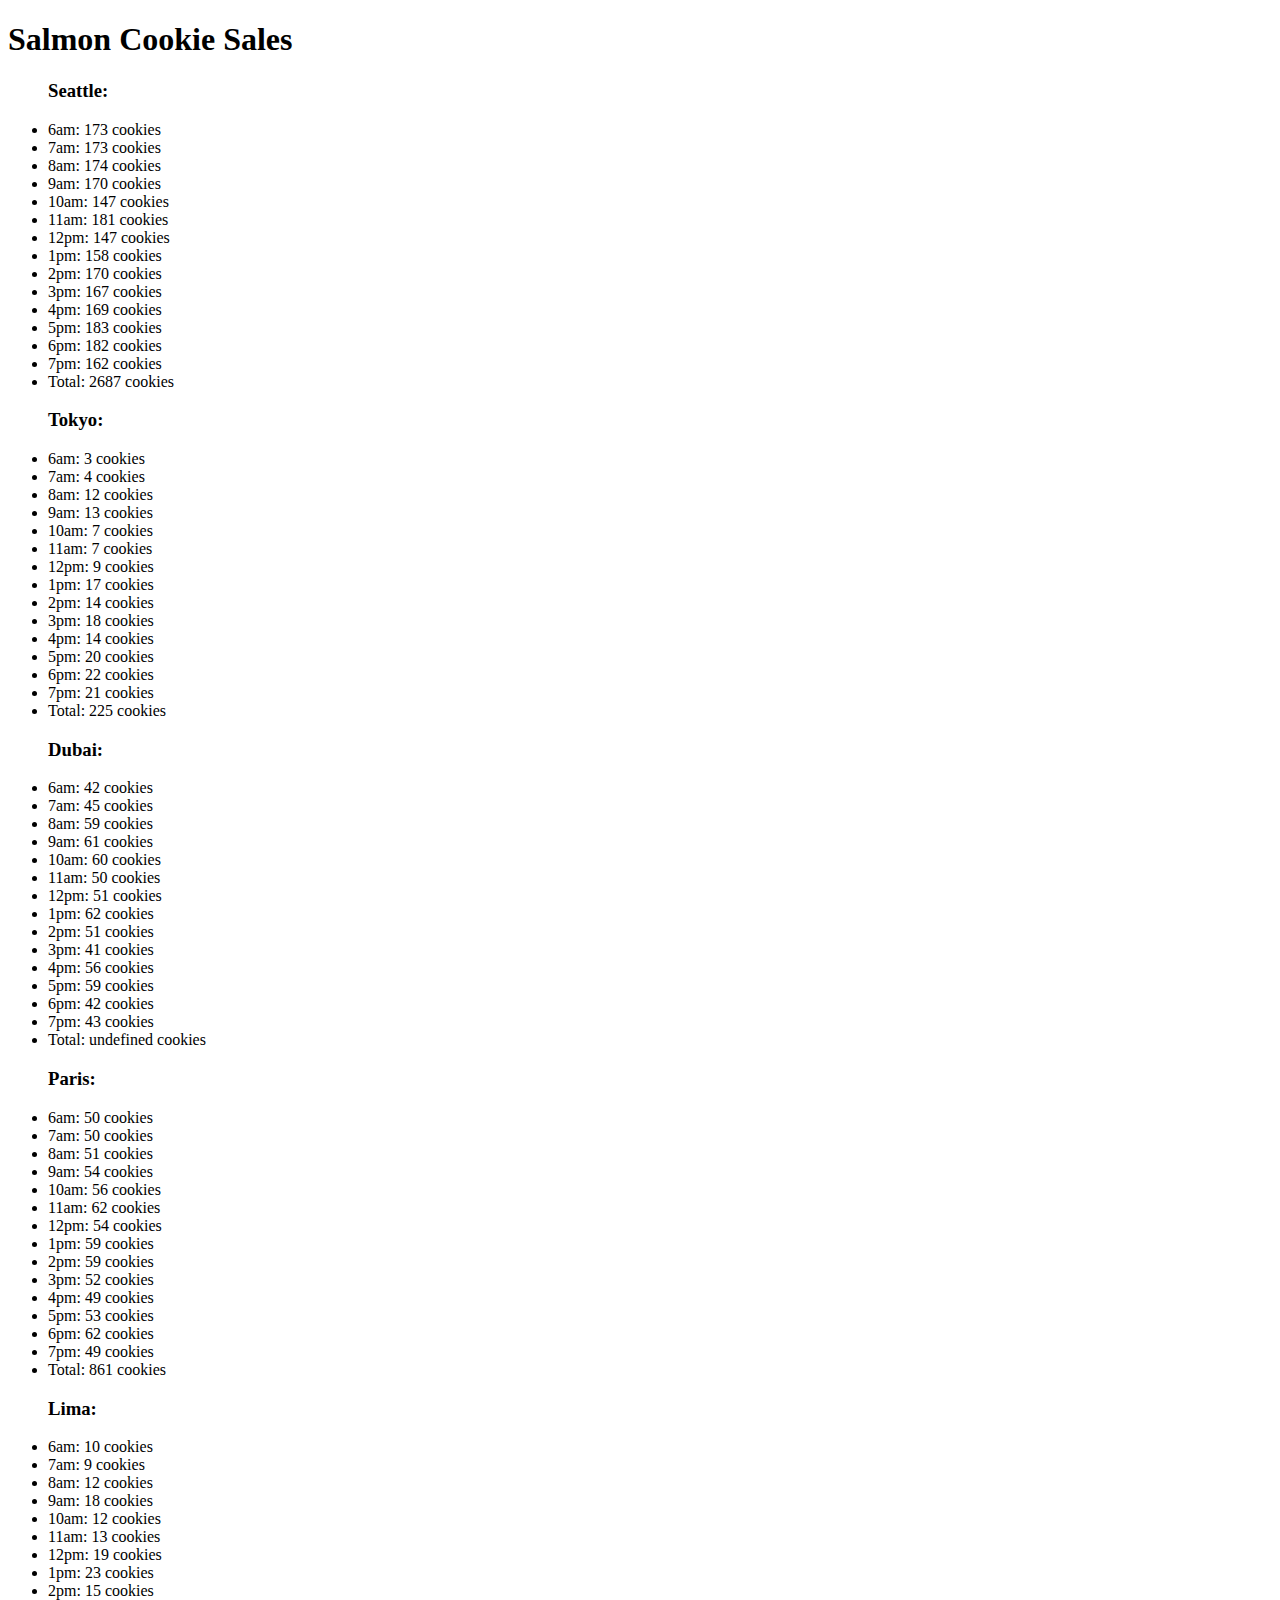
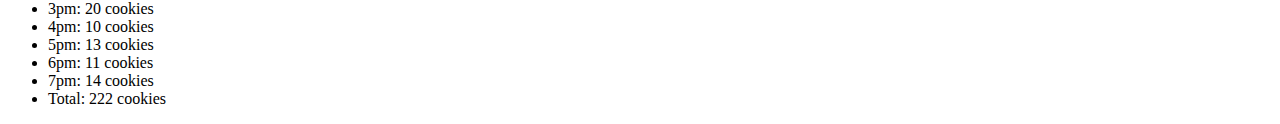
==== sales.html @ 40f23db9 "changed line spacing" ====
<!DOCTYPE html>
<html>
<head>
  <title>Cookie-Stand</title>
</head>

<body>
  <h1>Salmon Cookie Sales</h1>
  <ul id="parentElement">
    <p id="childElement"></p>
  </ul>
  <script src="app.js"></script>
</body>
</html>
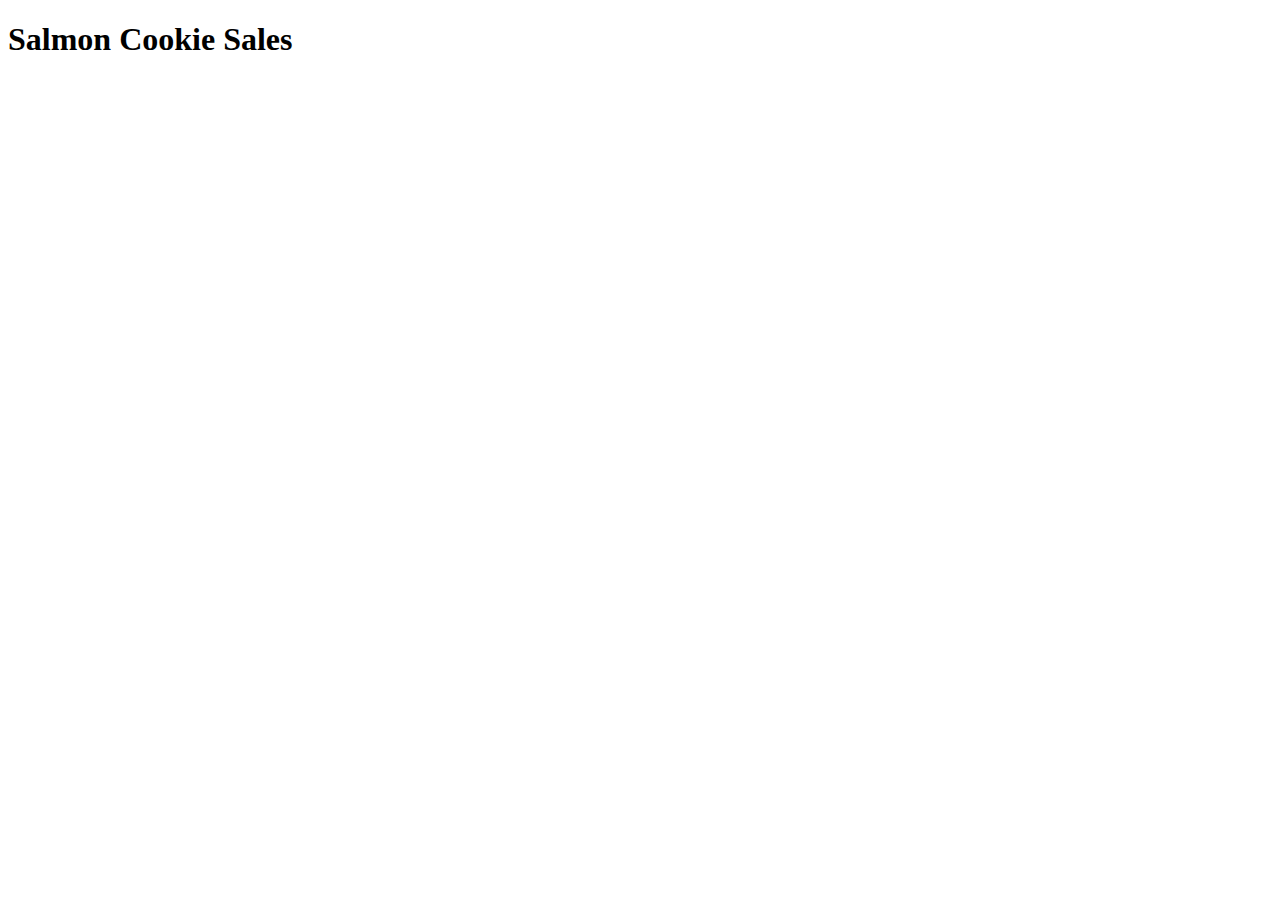
==== commit 4e47d2f7: "added constructor" ====
--- a/sales.html
+++ b/sales.html
@@ -6,9 +6,11 @@
 
 <body>
   <h1>Salmon Cookie Sales</h1>
-  <ul id="parentElement">
-    <p id="childElement"></p>
-  </ul>
+  <table>
+    <thead id="franchiseHead"></thead>
+    <tbody id="franchisesData"></tbody>
+    <tfoot id="franchiseHourlyTotals"></tfoot>
+  </table>
   <script src="app.js"></script>
 </body>
 </html>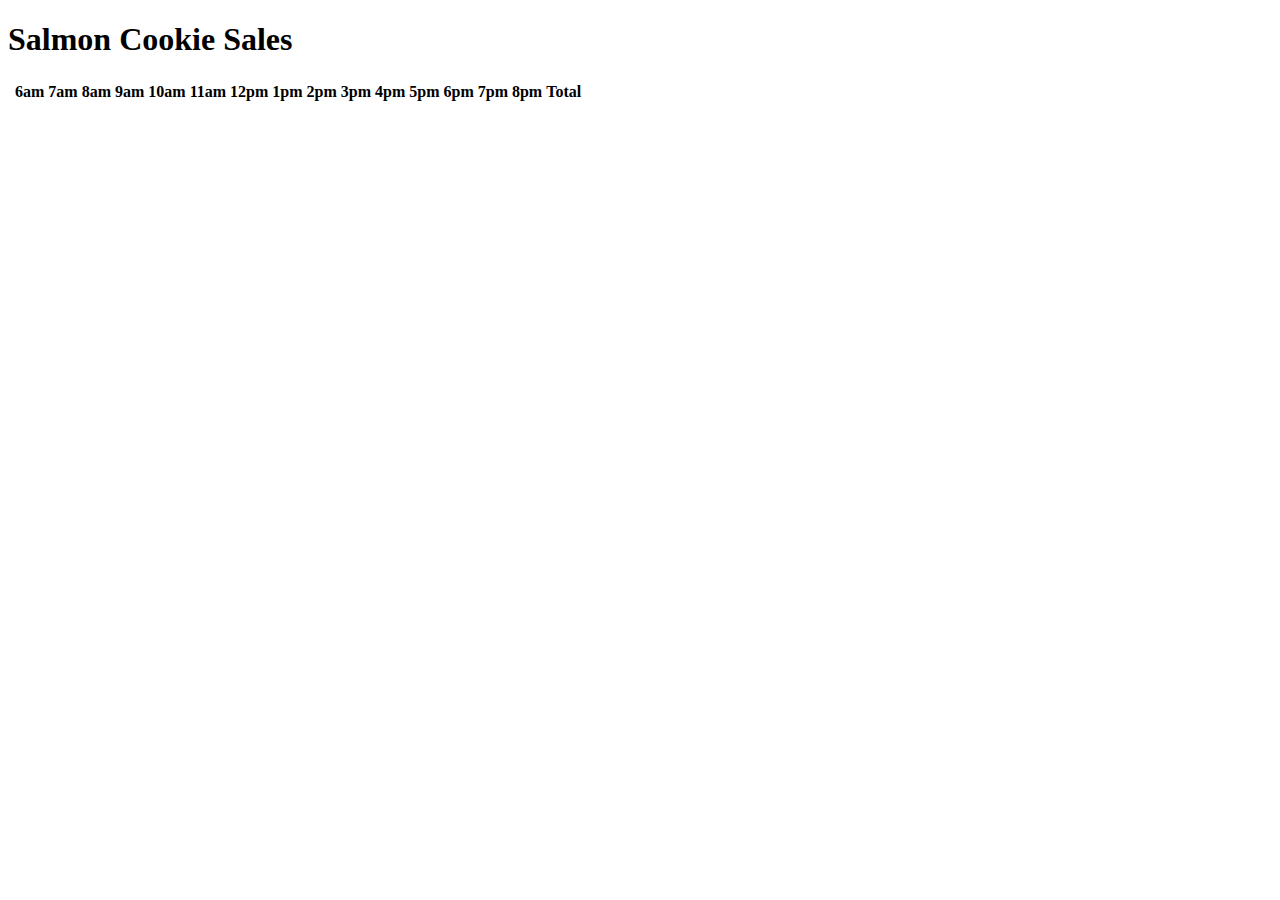
==== commit d0903b75: "got table hours working" ====
--- a/sales.html
+++ b/sales.html
@@ -7,9 +7,12 @@
 <body>
   <h1>Salmon Cookie Sales</h1>
   <table>
-    <thead id="franchiseHead"></thead>
-    <tbody id="franchisesData"></tbody>
-    <tfoot id="franchiseHourlyTotals"></tfoot>
+    <thead id='tableHead'>
+      
+    </thead>
+    <tbody id='tableBody'>
+
+    </tbody>
   </table>
   <script src="app.js"></script>
 </body>
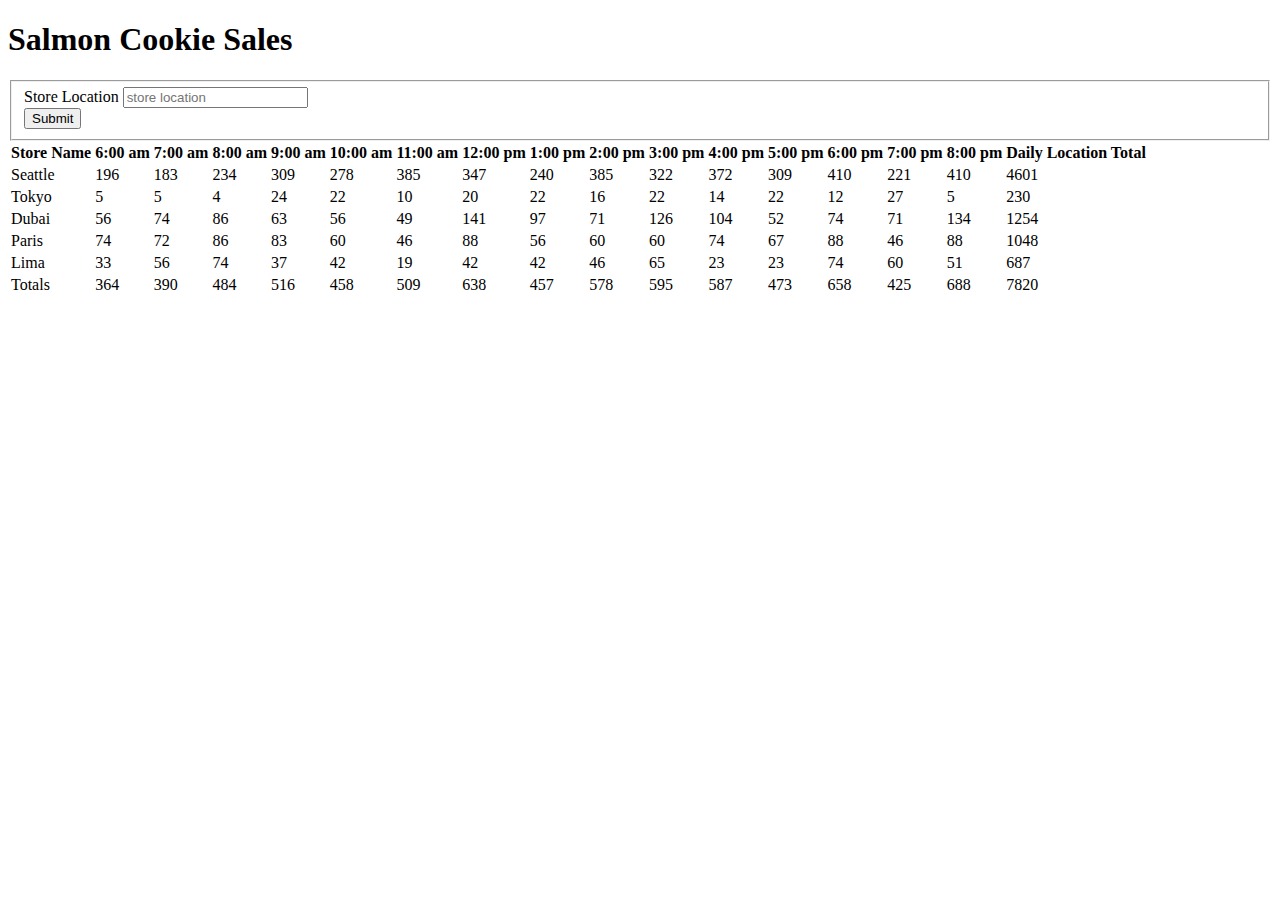
==== commit 4f8e711c: "added some form functionality" ====
--- a/sales.html
+++ b/sales.html
@@ -14,6 +14,13 @@
 
     </tbody>
   </table>
+  <form id='newstore'>
+    <fieldset>
+      <label id='store location'>Store Location</label>
+      <input type="text" placeholder="store location"> </br>
+      <button value="submit">Submit</button> 
+    </fieldset>
+    </form>
   <script src="app.js"></script>
 </body>
 </html>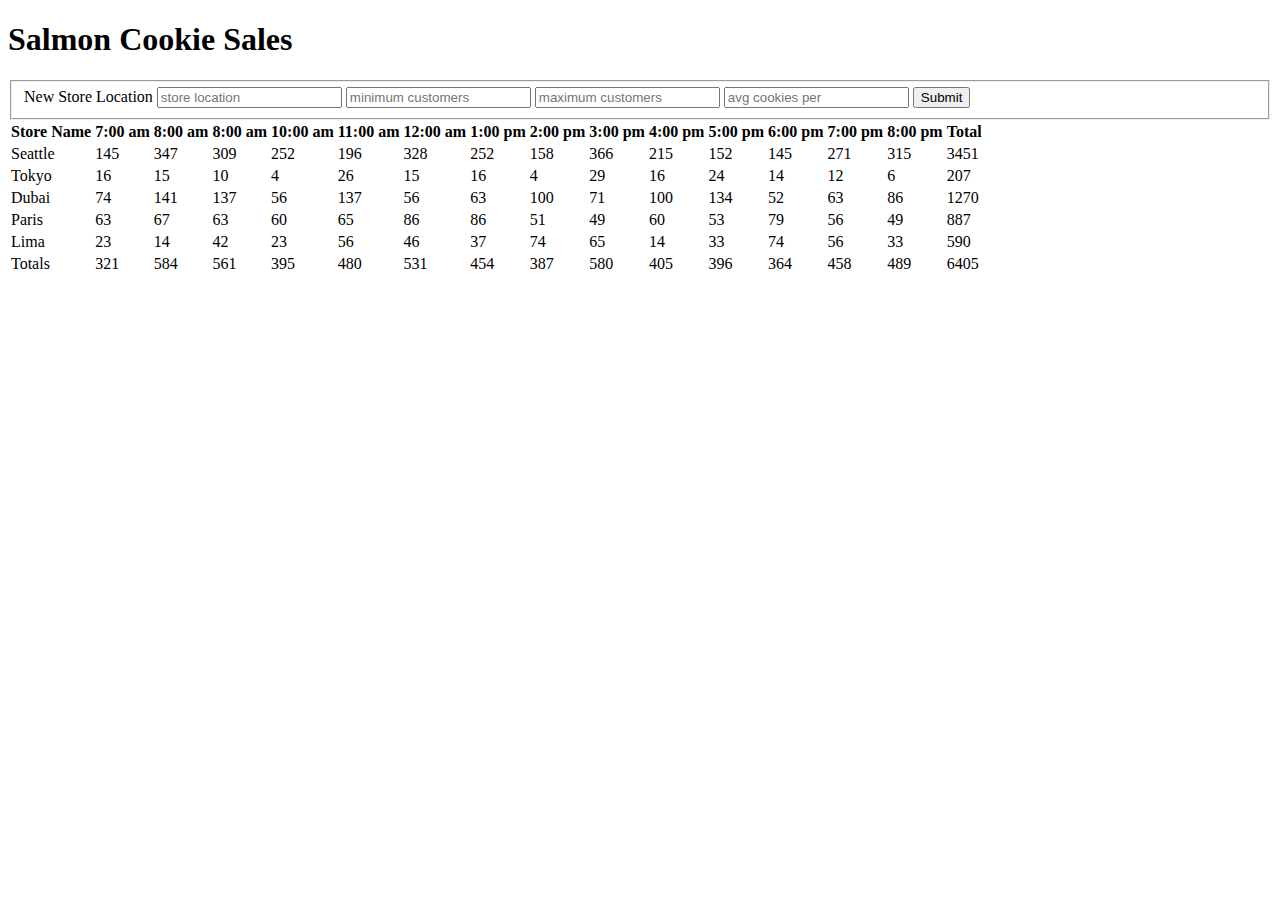
==== commit 24a22393: "added some form functionality" ====
--- a/sales.html
+++ b/sales.html
@@ -16,8 +16,12 @@
   </table>
   <form id='newstore'>
     <fieldset>
-      <label id='store location'>Store Location</label>
-      <input type="text" placeholder="store location"> </br>
+      <label id='store location'>New Store Location</label>
+      <input type="text" placeholder="store location"> </input>
+      <input type="number" placeholder="minimum customers"> </input>
+      <input type="number" placeholder="maximum customers"> </input>
+      <input type="number" placeholder="avg cookies per"> </input>
+
       <button value="submit">Submit</button> 
     </fieldset>
     </form>
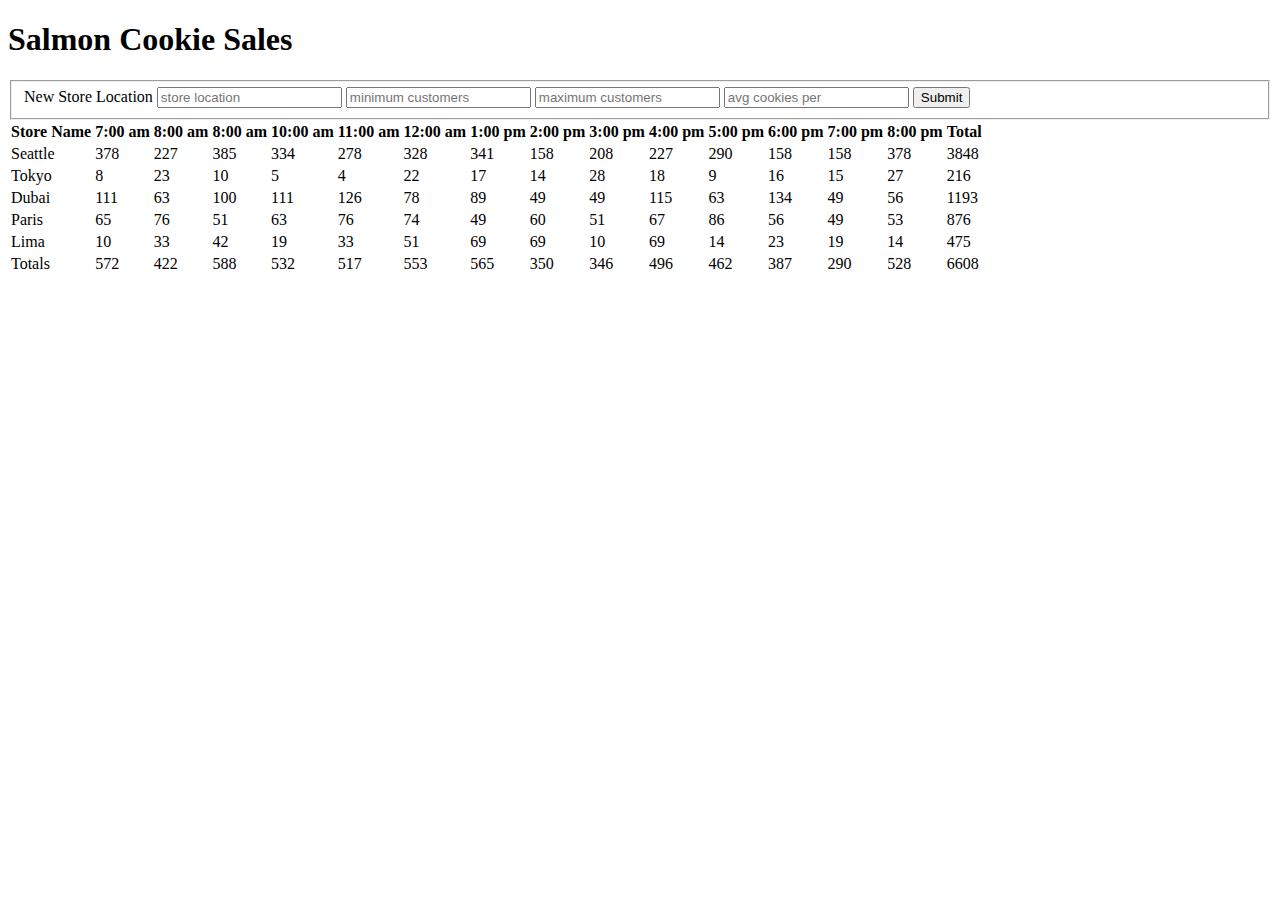
==== commit b1e01596: "added some JavaScript for the form" ====
--- a/sales.html
+++ b/sales.html
@@ -14,13 +14,13 @@
 
     </tbody>
   </table>
-  <form id='newstore'>
+  <form id='newStore'>
     <fieldset>
-      <label id='store location'>New Store Location</label>
-      <input type="text" placeholder="store location"> </input>
-      <input type="number" placeholder="minimum customers"> </input>
-      <input type="number" placeholder="maximum customers"> </input>
-      <input type="number" placeholder="avg cookies per"> </input>
+      <label id='storeLocation'>New Store Location</label>
+      <input id='locationElement' type="text" placeholder="store location"> </input>
+      <input id='minCustomersElement' type="number" placeholder="minimum customers"> </input>
+      <input id='maxCustomersElement' type="number" placeholder="maximum customers"> </input>
+      <input id='avgCookiesElement' type="number" placeholder="avg cookies per"> </input>
 
       <button value="submit">Submit</button> 
     </fieldset>
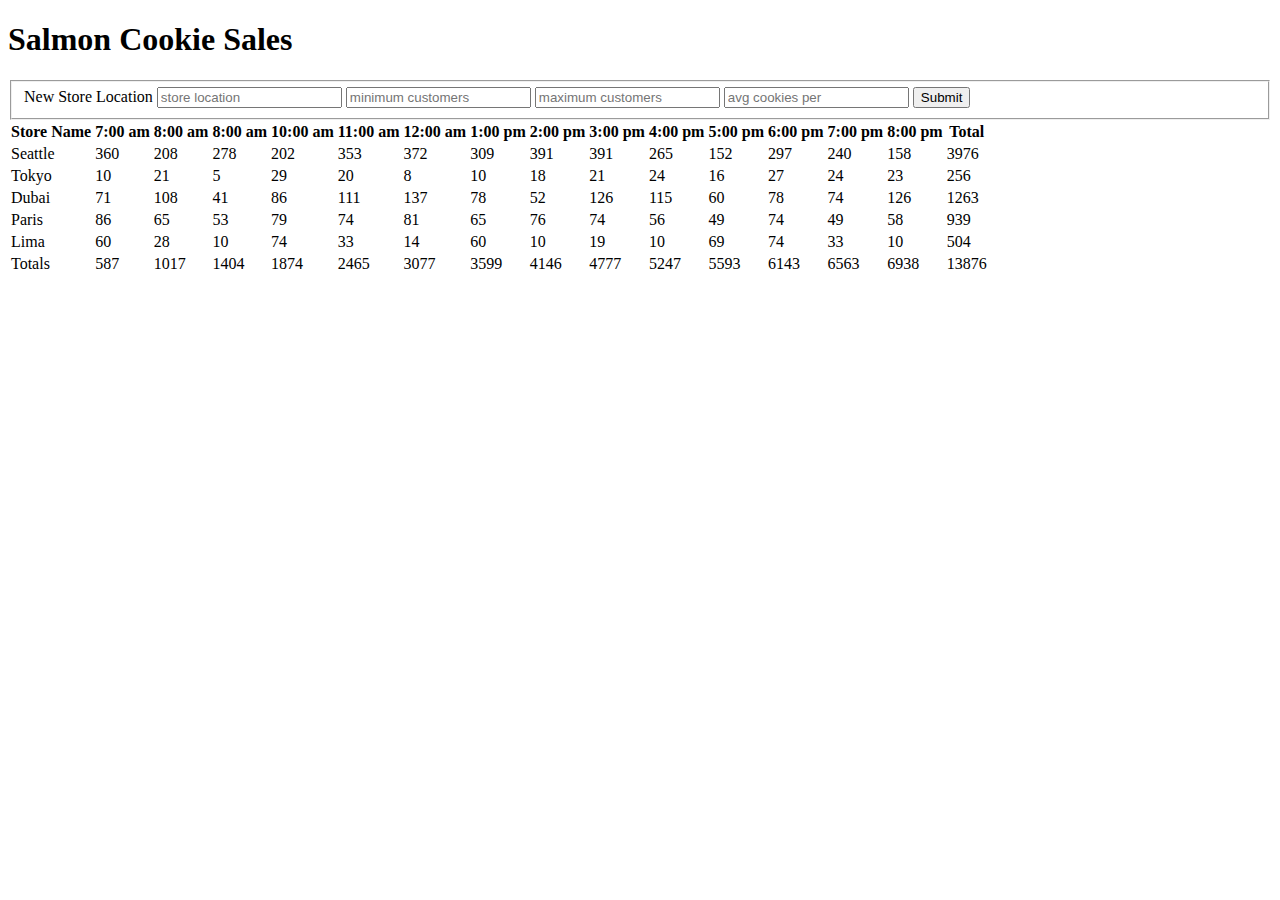
==== commit 7028fc80: "finally got the new store to add to the table" ====
--- a/sales.html
+++ b/sales.html
@@ -6,7 +6,7 @@
 
 <body>
   <h1>Salmon Cookie Sales</h1>
-  <table>
+  <table class>
     <thead id='tableHead'>
       
     </thead>
